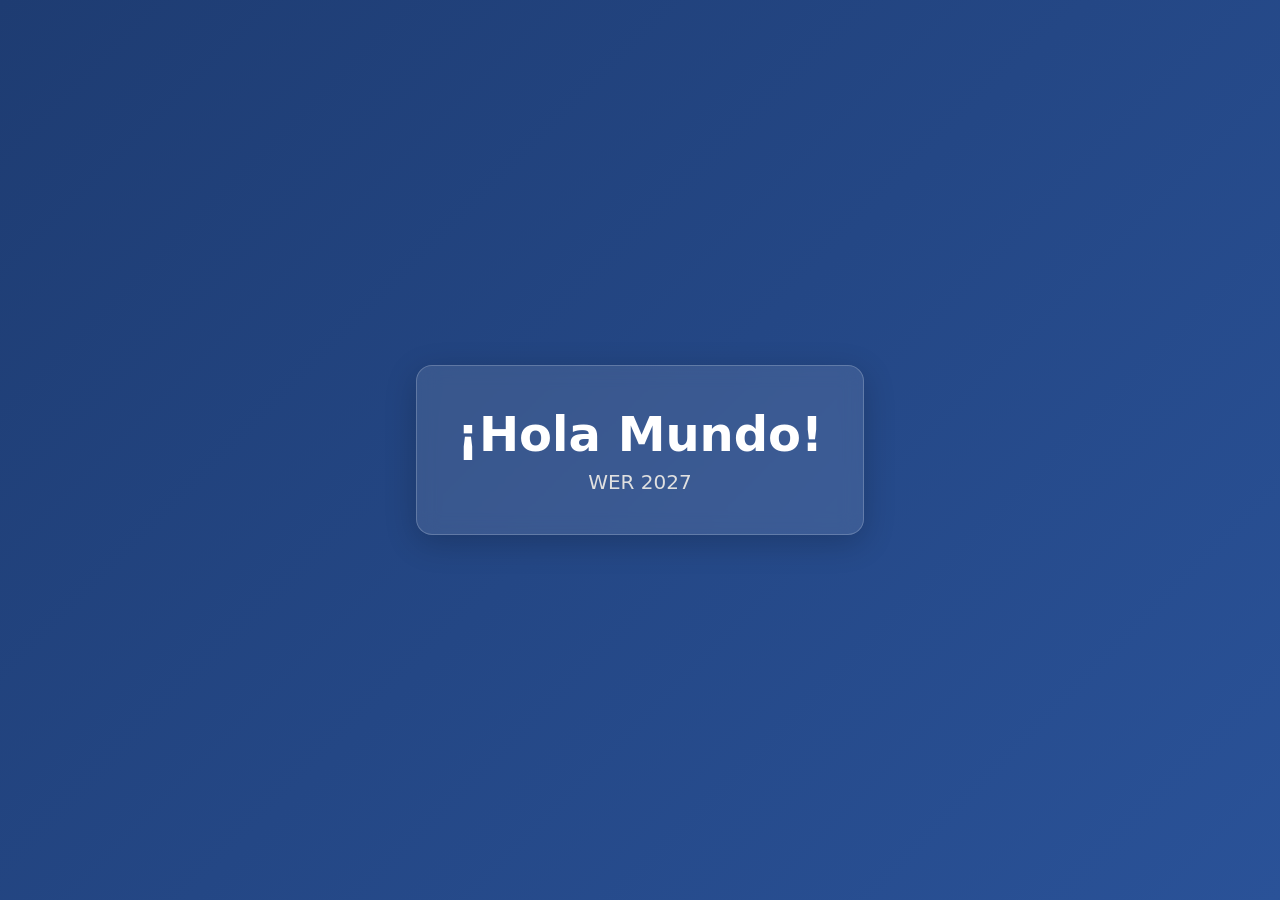
==== index.html @ 39b1013d "Feat/DummyIndex" ====
<!DOCTYPE html>
<html lang="es">

<head>
    <meta charset="UTF-8">
    <meta name="viewport" content="width=device-width, initial-scale=1.0">
    <title>WER 2027</title>
    <style>
        body {
            font-family: system-ui, -apple-system, BlinkMacSystemFont, 'Segoe UI', Roboto, sans-serif;
            display: flex;
            justify-content: center;
            align-items: center;
            min-height: 100vh;
            margin: 0;
            background: linear-gradient(135deg, #1e3c72 0%, #2a5298 100%);
            color: #ffffff;
        }

        .container {
            text-align: center;
            padding: 2.5rem;
            background: rgba(255, 255, 255, 0.1);
            backdrop-filter: blur(10px);
            border-radius: 16px;
            box-shadow: 0 8px 32px rgba(0, 0, 0, 0.2);
            border: 1px solid rgba(255, 255, 255, 0.2);
        }

        h1 {
            font-size: 3rem;
            margin: 0 0 0.5rem 0;
        }

        p {
            font-size: 1.25rem;
            margin: 0;
            color: #e0e0e0;
        }
    </style>
</head>

<body>
    <div class="container">
        <h1>¡Hola Mundo!</h1>
        <p>WER 2027</p>
    </div>
</body>

</html>

</html>
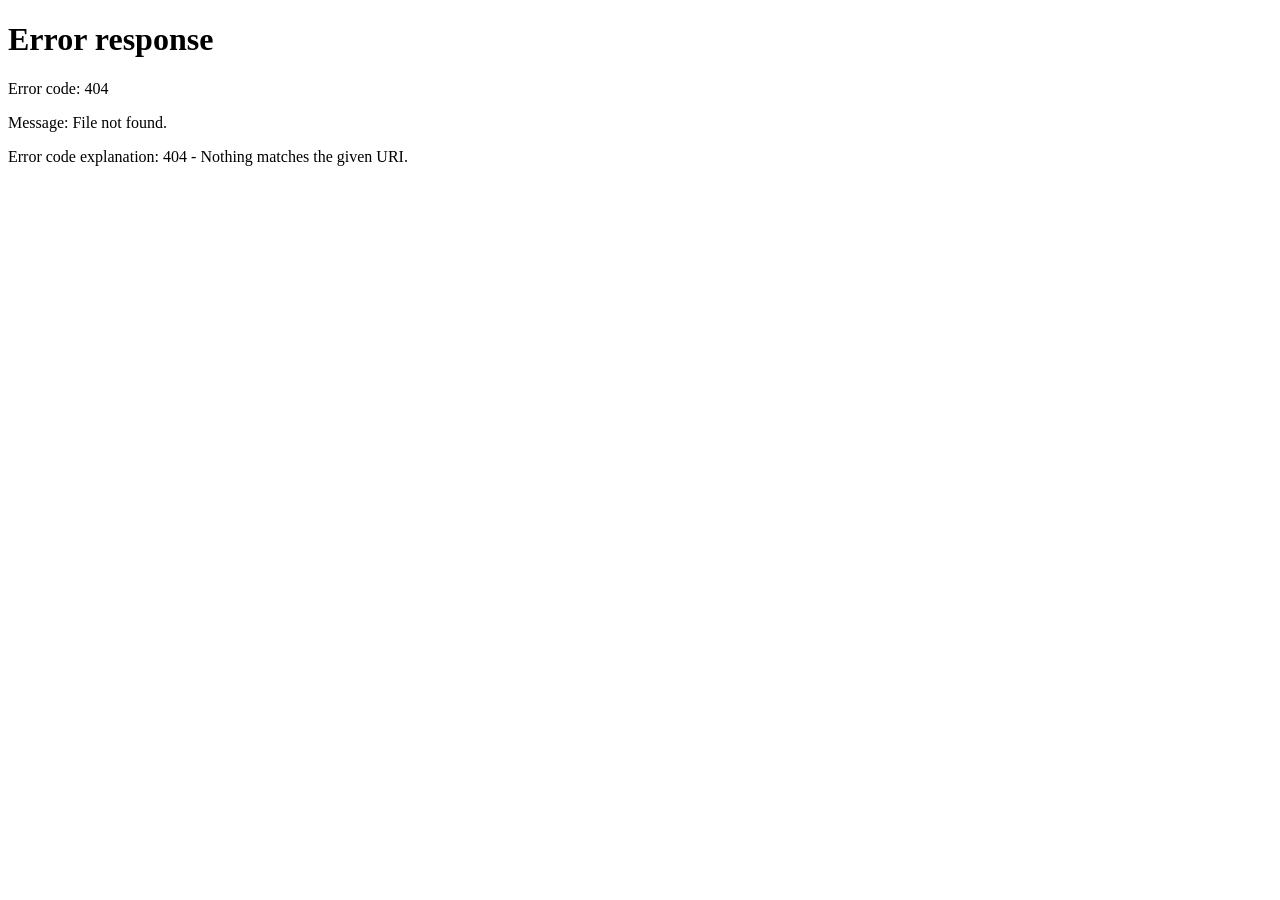
==== commit 97e33aa3: "inicial" ====
--- a/index.html
+++ b/index.html
@@ -1,52 +1,72 @@
 <!DOCTYPE html>
 <html lang="es">
+<head>
+  <meta charset="UTF-8">
+  <meta name="viewport" content="width=device-width, initial-scale=1.0">
+  <meta http-equiv="refresh" content="0;url=/WER2026/es/index.html">
+  <title>Redirección</title>
+  <style>
+    body {
+      display: flex;
+      flex-direction: column;
+      align-items: center;
+      justify-content: center;
+      height: 100vh;
+      margin: 0;
+      padding: 10px 0px 0px 10px;
+      background-color: #f4f4f4;
+      font-family: 'Arial', sans-serif;
+    }
 
-<head>
-    <meta charset="UTF-8">
-    <meta name="viewport" content="width=device-width, initial-scale=1.0">
-    <title>WER 2027</title>
-    <style>
-        body {
-            font-family: system-ui, -apple-system, BlinkMacSystemFont, 'Segoe UI', Roboto, sans-serif;
-            display: flex;
-            justify-content: center;
-            align-items: center;
-            min-height: 100vh;
-            margin: 0;
-            background: linear-gradient(135deg, #1e3c72 0%, #2a5298 100%);
-            color: #ffffff;
-        }
+    #logo {
+      width: 80%;
+      max-width: 300px;
+      height: auto;
+      margin-top: 10px;
+    }
 
-        .container {
-            text-align: center;
-            padding: 2.5rem;
-            background: rgba(255, 255, 255, 0.1);
-            backdrop-filter: blur(10px);
-            border-radius: 16px;
-            box-shadow: 0 8px 32px rgba(0, 0, 0, 0.2);
-            border: 1px solid rgba(255, 255, 255, 0.2);
-        }
+    .card {
+      width: 80%;
+      max-width: 300px;
+      padding: 20px;
+      text-align: center;
+      margin: 10px;
+      background-color: #fff;
+      border-radius: 8px;
+      box-shadow: 0 4px 8px rgba(0, 0, 0, 0.1);
+      cursor: pointer;
+    }
 
-        h1 {
-            font-size: 3rem;
-            margin: 0 0 0.5rem 0;
-        }
+    p {
+      margin-top: 10px;
+      font-size: 18px;
+      text-align: center;
+    }
+  </style>
+  <script>
+    function redirectToPage(language) {
+      var baseUrl = "/WER2026/";
+      var pageUrl = baseUrl + language + "/index.html";
+      window.location.href = pageUrl;
+    }
+  </script>
+</head>
+<body>
+<img id="logo" src="images/wer/logoWER_conAnio_horizontal.png" alt="Logo de la empresa">
 
-        p {
-            font-size: 1.25rem;
-            margin: 0;
-            color: #e0e0e0;
-        }
-    </style>
-</head>
+<p>Si no fue redirigido automáticamente, seleccione su idioma:</p>
 
-<body>
-    <div class="container">
-        <h1>¡Hola Mundo!</h1>
-        <p>WER 2027</p>
-    </div>
+<div class="card" onclick="redirectToPage('es')">
+  <img src="images/wer/bandera_argentina.png" alt="Bandera de Argentina" style="width: 40%; height: auto;">
+  <p style="margin-top: 10px; font-size: 16px;">Español</p>
+</div>
+<div class="card" onclick="redirectToPage('pt')">
+  <img src="images/wer/bandera_brasil.png" alt="Bandera de Brasil" style="width: 40%; height: auto;">
+  <p style="margin-top: 10px; font-size: 16px;">Português</p>
+</div>
+<div class="card" onclick="redirectToPage('en')">
+  <img src="images/wer/bandera_EEUU.png" alt="Bandera de USA" style="width: 40%; height: auto;">
+  <p style="margin-top: 10px; font-size: 16px;">English</p>
+</div>
 </body>
-
 </html>
-
-</html>
